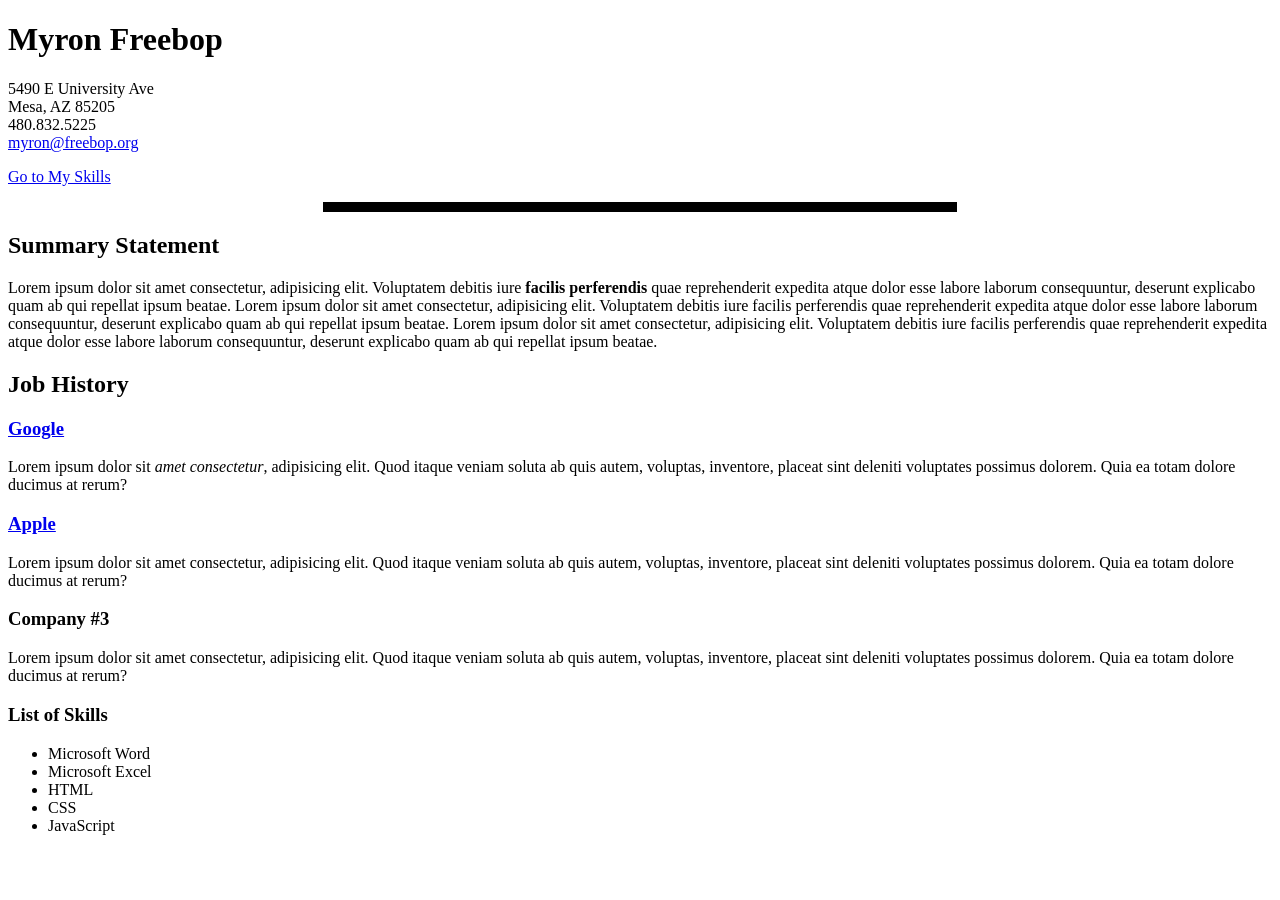
==== week4/resume.html @ 740f6196 "first commit" ====
<!DOCTYPE html>
<html lang="en">
<head>
    <meta charset="UTF-8">
    <meta http-equiv="X-UA-Compatible" content="IE=edge">
    <meta name="viewport" content="width=device-width, initial-scale=1.0">
    <title>Myron Freebop's Online Resume</title>
</head>
<body>
    <h1>Myron Freebop</h1>
    <p>
        5490 E University Ave<br />
        Mesa, AZ 85205<br />
        480.832.5225<br />
        <a href="mailto:myron@freebop.org">myron@freebop.org</a>
    </p>

    <p><a href="#skillsList">Go to My Skills</a></p>

    <hr size="10" width="50%" color="black" />

    <h2>Summary Statement</h2>
    <p>
        Lorem ipsum dolor sit amet consectetur, adipisicing elit. Voluptatem debitis iure <b>facilis perferendis</b> quae reprehenderit expedita atque dolor esse labore laborum consequuntur, deserunt explicabo quam ab qui repellat ipsum beatae.
        Lorem ipsum dolor sit amet consectetur, adipisicing elit. Voluptatem debitis iure facilis perferendis quae reprehenderit expedita atque dolor esse labore laborum consequuntur, deserunt explicabo quam ab qui repellat ipsum beatae.
        Lorem ipsum dolor sit amet consectetur, adipisicing elit. Voluptatem debitis iure facilis perferendis quae reprehenderit expedita atque dolor esse labore laborum consequuntur, deserunt explicabo quam ab qui repellat ipsum beatae.
    </p>

    <h2>Job History</h2>

    <h3><a href="http://www.google.com">Google</a></h3>
    <p>
        Lorem ipsum dolor sit <i>amet consectetur</i>, adipisicing elit. Quod itaque veniam soluta ab quis autem, voluptas, inventore, placeat sint deleniti voluptates possimus dolorem. Quia ea totam dolore ducimus at rerum?
    </p>

    <h3><a href="http://www.apple.com" target="_blank">Apple</a></h3>
    <p>
        Lorem ipsum dolor sit amet consectetur, adipisicing elit. Quod itaque veniam soluta ab quis autem, voluptas, inventore, placeat sint deleniti voluptates possimus dolorem. Quia ea totam dolore ducimus at rerum?
    </p>

    <h3>Company #3</h3>
    <p>
        Lorem ipsum dolor sit amet consectetur, adipisicing elit. Quod itaque veniam soluta ab quis autem, voluptas, inventore, placeat sint deleniti voluptates possimus dolorem. Quia ea totam dolore ducimus at rerum?
    </p>

    <h3 id="skillsList">List of Skills</h3>
    <ul>
        <li>Microsoft Word</li>
        <li>Microsoft Excel</li>
        <li>HTML</li>
        <li>CSS</li>
        <li>JavaScript</li>
    </ul>

</body>
</html>
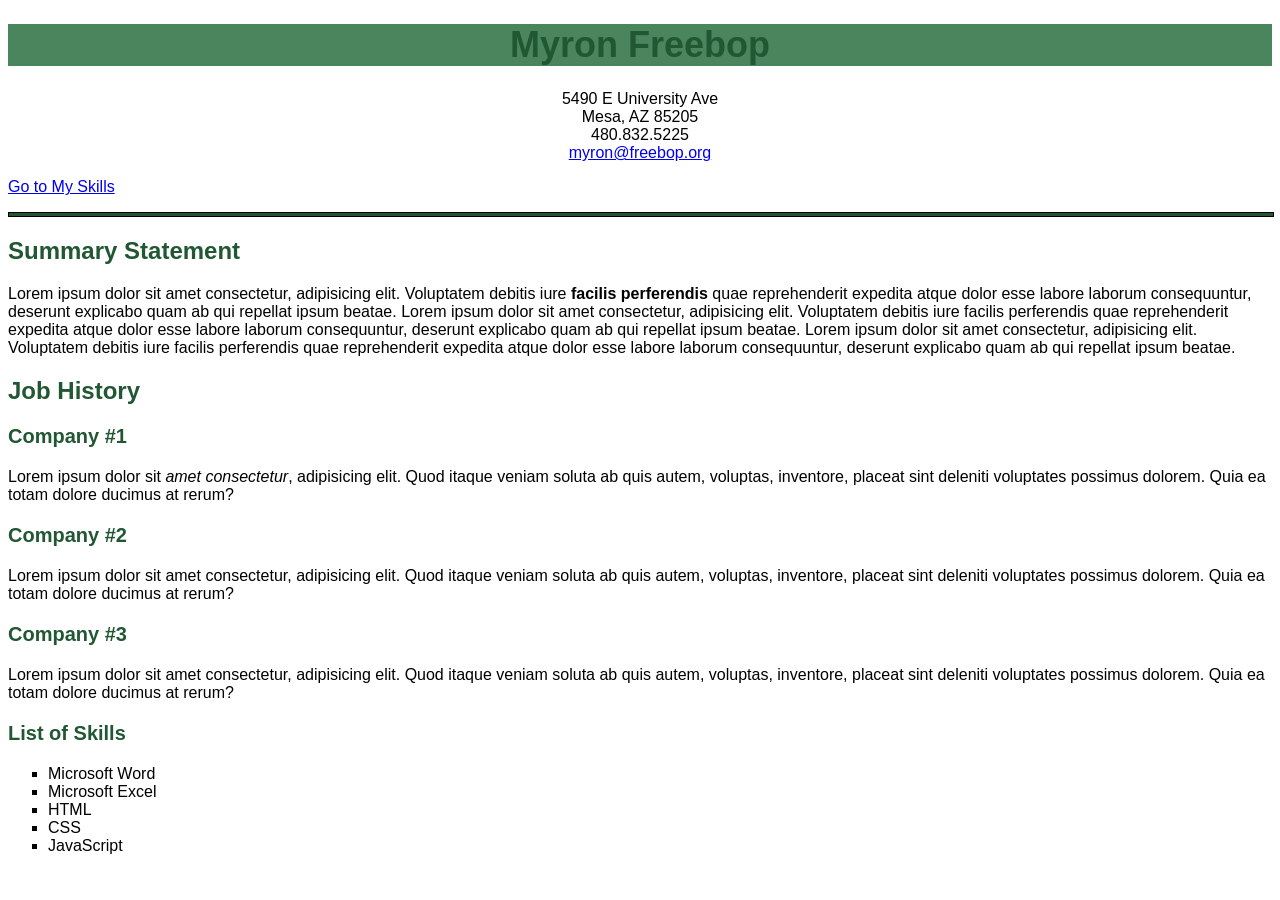
==== commit 6c964977: "week 4 commit" ====
--- a/week4/resume.html
+++ b/week4/resume.html
@@ -5,10 +5,11 @@
     <meta http-equiv="X-UA-Compatible" content="IE=edge">
     <meta name="viewport" content="width=device-width, initial-scale=1.0">
     <title>Myron Freebop's Online Resume</title>
+    <link rel="stylesheet" href="resume.css"/>
 </head>
 <body>
     <h1>Myron Freebop</h1>
-    <p>
+    <p class= address>
         5490 E University Ave<br />
         Mesa, AZ 85205<br />
         480.832.5225<br />
@@ -17,7 +18,7 @@
 
     <p><a href="#skillsList">Go to My Skills</a></p>
 
-    <hr size="10" width="50%" color="black" />
+    <hr size="10" width="100%" color="black" />
 
     <h2>Summary Statement</h2>
     <p>
@@ -28,12 +29,12 @@
 
     <h2>Job History</h2>
 
-    <h3><a href="http://www.google.com">Google</a></h3>
+    <h3>Company #1</h3>
     <p>
         Lorem ipsum dolor sit <i>amet consectetur</i>, adipisicing elit. Quod itaque veniam soluta ab quis autem, voluptas, inventore, placeat sint deleniti voluptates possimus dolorem. Quia ea totam dolore ducimus at rerum?
     </p>
 
-    <h3><a href="http://www.apple.com" target="_blank">Apple</a></h3>
+    <h3>Company #2</h3>
     <p>
         Lorem ipsum dolor sit amet consectetur, adipisicing elit. Quod itaque veniam soluta ab quis autem, voluptas, inventore, placeat sint deleniti voluptates possimus dolorem. Quia ea totam dolore ducimus at rerum?
     </p>
--- a/week4/resume.css
+++ b/week4/resume.css
@@ -0,0 +1,29 @@
+body{
+    font-family:sans-serif;
+    font-size: 16px;
+}
+h1{
+    background-color: #4B855E;
+    text-align: center;
+    color: #215733;
+    font-size: 36px;
+}
+h2{
+    color: #215733;
+    font-size: 24px;
+}
+h3{
+    color: #215733;
+    font-size: 20px;
+}
+hr{
+    height: 3px;
+    border-style: solid;
+    background-color:#215733;
+}
+.address{
+    text-align: center;
+}
+ul{
+    list-style: square;
+}
